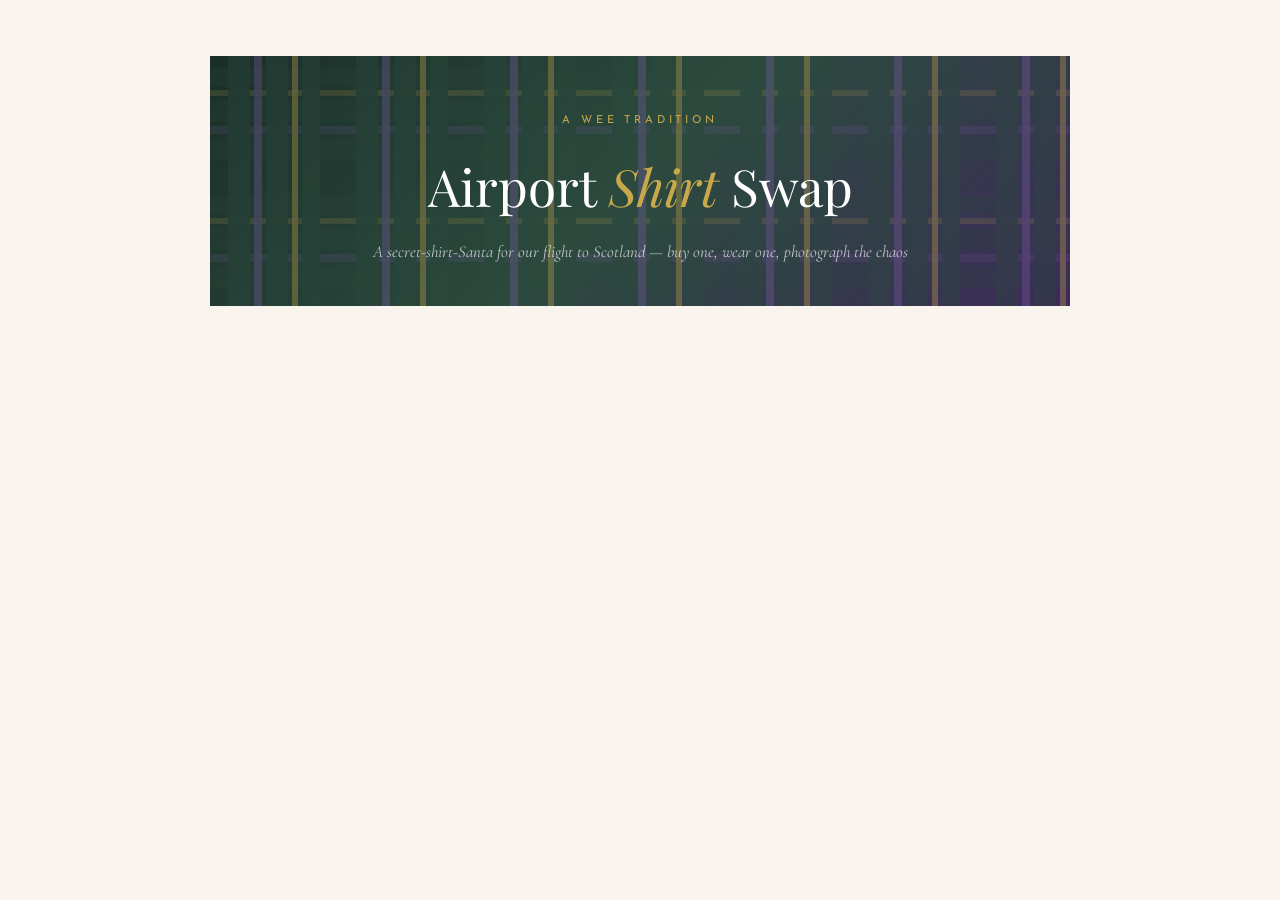
==== airport-swap.html @ 8b818cc0 "add airport swap" ====
<!DOCTYPE html>
<html lang="en">
<head>
<meta charset="UTF-8">
<meta name="viewport" content="width=device-width, initial-scale=1.0">
<link rel="icon" type="image/png" sizes="16x16" href="/icons/favicon-16.png">
<link rel="icon" type="image/png" sizes="32x32" href="/icons/favicon-32.png">
<link rel="icon" type="image/png" sizes="192x192" href="/icons/icon-192.png">
<title>Airport Shirt Swap — Joyce Just a Wee Bit 40</title>
<link href="https://fonts.googleapis.com/css2?family=Playfair+Display:ital,wght@0,400;0,600;1,400&family=Cormorant+Garamond:ital,wght@0,300;0,400;1,300&family=Josefin+Sans:wght@300;400&display=swap" rel="stylesheet">
<link rel="stylesheet" href="css/style.css">
<script src="https://cdn.jsdelivr.net/npm/@supabase/supabase-js@2"></script>
<script src="js/supabase.js"></script>
<script src="js/image-compress.js"></script>
<link rel="stylesheet" href="css/nav.css">
<link rel="manifest" href="/manifest.json">
<link rel="apple-touch-icon" href="/icons/apple-touch-icon.png">
<meta name="theme-color" content="#2C4A3E">

<style>
  :root {
    --forest: #2C4A3E;
    --gold: #C9A84C;
    --heather: #7B5EA7;
    --cream: #F9F5EE;
    --mist: #EDE8DF;
    --stone: #8C7B6B;
    --dark: #1C1C1C;
  }

  * { box-sizing: border-box; margin: 0; padding: 0; }
  body { background: var(--cream); font-family: 'Josefin Sans', sans-serif; padding-top: 56px; }

  /* HERO */
  .page-hero {
    background: linear-gradient(135deg, #1a2e28 0%, #2C4A3E 50%, #3d2a5a 100%);
    padding: 3.5rem 2rem 2.5rem;
    text-align: center;
    position: relative;
    overflow: hidden;
  }
  .page-hero::before {
    content: '';
    position: absolute; inset: 0;
    background-image:
      repeating-linear-gradient(90deg, transparent 0px, transparent 18px, rgba(44,74,62,0.95) 18px, rgba(44,74,62,0.95) 40px, transparent 40px, transparent 44px, rgba(123,94,167,0.85) 44px, rgba(123,94,167,0.85) 52px, transparent 52px, transparent 56px, rgba(44,74,62,0.95) 56px, rgba(44,74,62,0.95) 78px, transparent 78px, transparent 82px, rgba(201,168,76,0.85) 82px, rgba(201,168,76,0.85) 88px, transparent 88px, transparent 92px, rgba(44,74,62,0.95) 92px, rgba(44,74,62,0.95) 110px, transparent 110px, transparent 128px),
      repeating-linear-gradient(0deg, transparent 0px, transparent 18px, rgba(44,74,62,0.5) 18px, rgba(44,74,62,0.5) 40px, transparent 40px, transparent 44px, rgba(123,94,167,0.4) 44px, rgba(123,94,167,0.4) 52px, transparent 52px, transparent 56px, rgba(44,74,62,0.5) 56px, rgba(44,74,62,0.5) 78px, transparent 78px, transparent 82px, rgba(201,168,76,0.4) 82px, rgba(201,168,76,0.4) 88px, transparent 88px, transparent 92px, rgba(44,74,62,0.5) 92px, rgba(44,74,62,0.5) 110px, transparent 110px, transparent 128px);
    opacity: 0.4;
  }
  .page-hero-content { position: relative; z-index: 2; }
  .page-hero-eyebrow {
    font-family: 'Josefin Sans', sans-serif; font-size: 11px;
    letter-spacing: 0.35em; text-transform: uppercase;
    color: var(--gold); margin-bottom: 0.75rem;
  }
  .page-hero-title {
    font-family: 'Playfair Display', serif; font-size: clamp(2rem, 5vw, 3.2rem);
    font-weight: 400; color: white; margin-bottom: 0.5rem;
  }
  .page-hero-title em { font-style: italic; color: var(--gold); }
  .page-hero-subtitle {
    font-family: 'Cormorant Garamond', serif; font-style: italic;
    color: rgba(255,255,255,0.7); font-size: 1.05rem;
    max-width: 580px; margin: 0 auto;
  }

  /* COUNTDOWN */
  .countdown-box {
    background: white; max-width: 720px;
    margin: -1.5rem auto 2rem; padding: 1.5rem 1.25rem;
    border-radius: 12px; text-align: center;
    box-shadow: 0 8px 28px rgba(44,74,62,0.15);
    position: relative; z-index: 5;
    border: 1px solid var(--mist);
  }
  .countdown-label {
    font-family: 'Josefin Sans', sans-serif; font-size: 10px;
    letter-spacing: 0.3em; text-transform: uppercase;
    color: var(--stone); margin-bottom: 0.75rem;
  }
  .countdown-grid {
    display: flex; justify-content: center; gap: 1rem; flex-wrap: wrap;
  }
  .countdown-cell {
    display: flex; flex-direction: column; align-items: center;
    min-width: 60px;
  }
  .countdown-num {
    font-family: 'Playfair Display', serif; font-size: 2rem;
    color: var(--forest); font-weight: 600;
  }
  .countdown-unit {
    font-family: 'Josefin Sans', sans-serif; font-size: 9px;
    letter-spacing: 0.2em; text-transform: uppercase;
    color: var(--stone); margin-top: 0.2rem;
  }

  /* CONTENT WRAPPER */
  .content { max-width: 1100px; margin: 0 auto; padding: 0 1.5rem 4rem; }

  /* INFO BANNERS */
  .info-banner {
    background: white; border-radius: 12px;
    padding: 1.25rem 1.5rem; margin-bottom: 1.5rem;
    border: 1px solid var(--mist);
    text-align: center;
  }
  .info-banner.warning { border-left: 4px solid var(--gold); text-align: left; }
  .info-banner-eyebrow {
    font-family: 'Josefin Sans', sans-serif; font-size: 10px;
    letter-spacing: 0.25em; text-transform: uppercase;
    color: var(--gold); margin-bottom: 0.4rem;
  }
  .info-banner-title {
    font-family: 'Playfair Display', serif; font-size: 1.15rem;
    color: var(--forest); margin-bottom: 0.4rem;
  }
  .info-banner-text {
    font-family: 'Cormorant Garamond', serif; font-size: 1rem;
    color: var(--stone); line-height: 1.5;
  }

  /* MISSION CARD (pre-reveal) */
  .mission-section {
    text-align: center; padding: 2rem 0 1rem;
  }
  .mission-eyebrow {
    font-family: 'Josefin Sans', sans-serif; font-size: 11px;
    letter-spacing: 0.3em; text-transform: uppercase;
    color: var(--gold); margin-bottom: 0.5rem;
  }
  .mission-title {
    font-family: 'Playfair Display', serif; font-size: 1.8rem;
    color: var(--forest); margin-bottom: 0.5rem;
  }
  .mission-subtitle {
    font-family: 'Cormorant Garamond', serif; font-style: italic;
    color: var(--stone); font-size: 1.05rem; margin-bottom: 2rem;
  }

  .mission-card-wrap {
    max-width: 320px; margin: 0 auto 2rem;
  }

  /* FLIP CARD (matching group.html) */
  .flip-card {
    height: 460px; perspective: 1000px; cursor: pointer;
  }
  .flip-card-inner {
    position: relative; width: 100%; height: 100%;
    transition: transform 0.7s cubic-bezier(0.4, 0, 0.2, 1);
    transform-style: preserve-3d;
  }
  .flip-card.flipped .flip-card-inner { transform: rotateY(180deg); }
  .flip-front, .flip-back {
    position: absolute; inset: 0; backface-visibility: hidden;
    border-radius: 16px; overflow: hidden;
  }
  .flip-front {
    background: white;
    box-shadow: 0 4px 20px rgba(0,0,0,0.08);
    display: flex; flex-direction: column;
    align-items: center; justify-content: center;
    gap: 1rem; padding: 2rem;
    border: 2px solid var(--gold);
  }
  .flip-photo-wrap {
    width: 180px; height: 180px; border-radius: 50%;
    overflow: hidden; border: 3px solid var(--mist);
    box-shadow: 0 4px 16px rgba(0,0,0,0.1);
  }
  .flip-photo-wrap.birthday { border-color: var(--gold); box-shadow: 0 4px 16px rgba(201,168,76,0.3); }
  .flip-photo-wrap img { width: 100%; height: 100%; object-fit: cover; }
  .flip-mission-eyebrow {
    font-family: 'Josefin Sans', sans-serif; font-size: 10px;
    letter-spacing: 0.3em; text-transform: uppercase;
    color: var(--gold);
  }
  .flip-name {
    font-family: 'Playfair Display', serif; font-size: 1.5rem;
    color: var(--dark); text-align: center;
  }
  .flip-birthday-tag {
    font-family: 'Josefin Sans', sans-serif; font-size: 10px;
    letter-spacing: 0.2em; text-transform: uppercase;
    color: var(--gold);
  }
  .flip-hint {
    font-family: 'Josefin Sans', sans-serif; font-size: 10px;
    letter-spacing: 0.15em; text-transform: uppercase;
    color: var(--stone); opacity: 0.6;
  }
  .flip-back {
    transform: rotateY(180deg); background: var(--forest);
    display: flex; flex-direction: column;
    padding: 1.5rem;
    box-shadow: 0 4px 20px rgba(0,0,0,0.15);
  }
  .flip-badge {
    font-family: 'Josefin Sans', sans-serif; font-size: 11px;
    letter-spacing: 0.25em; text-transform: uppercase;
    color: var(--gold); margin-bottom: 0.5rem;
  }
  .flip-badge-title {
    font-family: 'Playfair Display', serif; font-style: italic;
    font-size: 1.1rem; color: white; margin-bottom: 1rem;
    padding-bottom: 0.75rem;
    border-bottom: 1px solid rgba(255,255,255,0.15);
  }
  .flip-facts { flex: 1; display: flex; flex-direction: column; gap: 0.5rem; }
  .flip-fact {
    font-family: 'Cormorant Garamond', serif; font-size: 0.95rem;
    color: rgba(255,255,255,0.85); line-height: 1.5;
    padding-left: 0.75rem;
    border-left: 2px solid rgba(201,168,76,0.4);
  }

  /* TIPS PANEL */
  .tips-panel {
    background: white; border-radius: 12px;
    padding: 1.5rem; margin: 1.5rem 0;
    border: 1px solid var(--mist);
    max-width: 600px; margin-left: auto; margin-right: auto;
  }
  .tips-title {
    font-family: 'Playfair Display', serif; font-size: 1.2rem;
    color: var(--forest); text-align: center; margin-bottom: 1rem;
  }
  .tips-list { list-style: none; }
  .tips-list li {
    font-family: 'Cormorant Garamond', serif; font-size: 1.02rem;
    color: var(--dark); line-height: 1.6; padding: 0.4rem 0 0.4rem 1.5rem;
    position: relative;
  }
  .tips-list li::before {
    content: '✦'; position: absolute; left: 0; color: var(--gold);
  }

  .secret-banner {
    background: linear-gradient(135deg, var(--heather) 0%, #5d4585 100%);
    color: white; padding: 1.25rem 1.5rem; border-radius: 12px;
    text-align: center; max-width: 600px; margin: 1.5rem auto 0;
  }
  .secret-banner-title {
    font-family: 'Playfair Display', serif; font-style: italic;
    font-size: 1.15rem; margin-bottom: 0.4rem;
  }
  .secret-banner-text {
    font-family: 'Cormorant Garamond', serif; font-size: 1rem;
    opacity: 0.9; line-height: 1.5;
  }

  /* ADMIN PANEL */
  .admin-panel {
    background: var(--dark); color: white;
    border-radius: 12px; padding: 1.5rem;
    max-width: 600px; margin: 2rem auto 0;
    border: 1px solid var(--gold);
  }
  .admin-eyebrow {
    font-family: 'Josefin Sans', sans-serif; font-size: 10px;
    letter-spacing: 0.3em; text-transform: uppercase;
    color: var(--gold); margin-bottom: 0.5rem;
  }
  .admin-title {
    font-family: 'Playfair Display', serif; font-size: 1.2rem;
    margin-bottom: 1rem;
  }
  .admin-status {
    font-family: 'Cormorant Garamond', serif; font-size: 1rem;
    color: rgba(255,255,255,0.85); margin-bottom: 1rem;
  }
  .admin-btn {
    background: var(--gold); color: var(--dark); border: none;
    padding: 0.85rem 1.75rem; border-radius: 8px; cursor: pointer;
    font-family: 'Josefin Sans', sans-serif; font-size: 12px;
    letter-spacing: 0.2em; text-transform: uppercase; font-weight: 700;
    transition: all 0.2s;
  }
  .admin-btn:hover { background: white; }
  .admin-btn:disabled { opacity: 0.4; cursor: not-allowed; }

  /* POST-REVEAL — MATRIX SUMMARY */
  .matrix-section {
    background: white; border-radius: 12px;
    padding: 2rem 1.5rem; margin: 2rem 0;
    border: 1px solid var(--mist);
  }
  .matrix-title {
    font-family: 'Playfair Display', serif; font-size: 1.4rem;
    color: var(--forest); text-align: center; margin-bottom: 0.5rem;
  }
  .matrix-subtitle {
    font-family: 'Cormorant Garamond', serif; font-style: italic;
    color: var(--stone); font-size: 1rem; text-align: center;
    margin-bottom: 2rem;
  }
  .matrix-grid {
    display: grid; gap: 0.75rem;
    grid-template-columns: 1fr;
    max-width: 600px; margin: 0 auto;
  }
  .matrix-row {
    display: flex; align-items: center; justify-content: center;
    gap: 0.75rem; padding: 0.75rem 1rem;
    background: var(--cream); border-radius: 10px;
  }
  .matrix-name {
    font-family: 'Playfair Display', serif; font-size: 1rem;
    color: var(--dark); flex: 1; text-align: right;
  }
  .matrix-arrow {
    font-size: 1.2rem; color: var(--gold);
  }
  .matrix-name.right { text-align: left; }
  .matrix-row .small-pic {
    width: 38px; height: 38px; border-radius: 50%;
    object-fit: cover; border: 2px solid var(--mist);
  }

  /* SHIRT PHOTO GRID (post-reveal) */
  .shirt-section { margin-top: 2rem; }
  .shirt-section-header {
    text-align: center; margin-bottom: 1.5rem;
  }
  .shirt-section-title {
    font-family: 'Playfair Display', serif; font-size: 1.6rem;
    color: var(--forest); margin-bottom: 0.4rem;
  }
  .shirt-section-subtitle {
    font-family: 'Cormorant Garamond', serif; font-style: italic;
    color: var(--stone); font-size: 1rem;
  }
  .shirt-grid {
    display: grid; gap: 1rem;
    grid-template-columns: repeat(auto-fill, minmax(220px, 1fr));
  }
  .shirt-card {
    background: white; border-radius: 12px; overflow: hidden;
    border: 1px solid var(--mist);
    box-shadow: 0 2px 8px rgba(0,0,0,0.04);
    cursor: pointer;
    transition: transform 0.2s, box-shadow 0.2s;
  }
  .shirt-card:hover { transform: translateY(-2px); box-shadow: 0 8px 20px rgba(44,74,62,0.12); }
  .shirt-card.is-me { border: 2px solid var(--gold); }
  .shirt-photo {
    width: 100%; aspect-ratio: 1; background: var(--mist);
    display: flex; align-items: center; justify-content: center;
    overflow: hidden; position: relative;
  }
  .shirt-photo img { width: 100%; height: 100%; object-fit: cover; display: block; }
  .shirt-photo-empty {
    color: var(--stone); font-family: 'Cormorant Garamond', serif;
    font-style: italic; font-size: 0.95rem; text-align: center;
    padding: 1rem;
  }
  .shirt-photo-empty span { display: block; font-size: 2rem; margin-bottom: 0.4rem; opacity: 0.4; }
  .shirt-info { padding: 0.85rem 1rem; }
  .shirt-name {
    font-family: 'Playfair Display', serif; font-size: 1rem;
    color: var(--dark); margin-bottom: 0.2rem;
  }
  .shirt-from {
    font-family: 'Cormorant Garamond', serif; font-style: italic;
    font-size: 0.9rem; color: var(--stone);
  }
  .shirt-comments-count {
    font-family: 'Josefin Sans', sans-serif; font-size: 10px;
    letter-spacing: 0.15em; text-transform: uppercase;
    color: var(--gold); margin-top: 0.4rem;
  }
  .me-tag {
    position: absolute; top: 8px; left: 8px;
    background: var(--gold); color: var(--dark);
    padding: 3px 8px; border-radius: 4px;
    font-family: 'Josefin Sans', sans-serif; font-size: 9px;
    letter-spacing: 0.15em; text-transform: uppercase;
    font-weight: 700;
  }

  /* MODAL (post-reveal photo + comments) */
  .modal-backdrop {
    position: fixed; inset: 0; background: rgba(0,0,0,0.75);
    z-index: 800; display: none;
    align-items: flex-start; justify-content: center;
    overflow-y: auto; padding: 2rem 1rem;
  }
  .modal-backdrop.open { display: flex; }
  .modal-card {
    background: white; border-radius: 14px; max-width: 520px; width: 100%;
    overflow: hidden; box-shadow: 0 16px 60px rgba(0,0,0,0.4);
    margin: 0 auto;
  }
  .modal-header {
    background: var(--forest); color: white;
    padding: 1rem 1.25rem; display: flex; justify-content: space-between; align-items: center;
  }
  .modal-header-title {
    font-family: 'Playfair Display', serif; font-size: 1.1rem;
  }
  .modal-close {
    background: transparent; border: none; color: white;
    font-size: 1.4rem; cursor: pointer; padding: 0.25rem 0.5rem;
  }
  .modal-photo {
    width: 100%; aspect-ratio: 1; background: var(--mist);
    display: flex; align-items: center; justify-content: center;
    overflow: hidden;
  }
  .modal-photo img { width: 100%; height: 100%; object-fit: cover; display: block; }
  .modal-photo-empty {
    text-align: center; padding: 2rem; color: var(--stone);
    font-family: 'Cormorant Garamond', serif; font-style: italic;
  }
  .modal-photo-empty span { display: block; font-size: 3rem; opacity: 0.3; margin-bottom: 0.5rem; }
  .modal-caption {
    padding: 1rem 1.25rem; background: var(--cream);
    font-family: 'Cormorant Garamond', serif; font-size: 1rem;
    color: var(--dark); line-height: 1.5;
    border-bottom: 1px solid var(--mist);
  }
  .modal-caption.empty { color: var(--stone); font-style: italic; }
  .modal-actions {
    padding: 0.75rem 1.25rem; display: flex; gap: 0.5rem;
    border-bottom: 1px solid var(--mist);
  }
  .modal-action-btn {
    background: var(--gold); color: var(--dark); border: none;
    padding: 0.5rem 1rem; border-radius: 6px; cursor: pointer;
    font-family: 'Josefin Sans', sans-serif; font-size: 11px;
    letter-spacing: 0.15em; text-transform: uppercase; font-weight: 700;
  }
  .modal-action-btn.secondary {
    background: transparent; color: var(--forest);
    border: 1px solid var(--forest);
  }
  .modal-section-label {
    font-family: 'Josefin Sans', sans-serif; font-size: 10px;
    letter-spacing: 0.25em; text-transform: uppercase;
    color: var(--stone); padding: 1rem 1.25rem 0.5rem;
  }
  .comments-list { padding: 0 1.25rem 0.75rem; max-height: 300px; overflow-y: auto; }
  .comment {
    padding: 0.75rem 0; border-bottom: 1px solid var(--mist);
    display: flex; flex-direction: column; gap: 0.25rem;
  }
  .comment:last-child { border-bottom: none; }
  .comment-meta {
    display: flex; justify-content: space-between; align-items: center;
  }
  .comment-name {
    font-family: 'Playfair Display', serif; font-size: 0.95rem;
    color: var(--forest); font-weight: 600;
  }
  .comment-time {
    font-family: 'Josefin Sans', sans-serif; font-size: 9px;
    letter-spacing: 0.1em; text-transform: uppercase;
    color: var(--stone);
  }
  .comment-text {
    font-family: 'Cormorant Garamond', serif; font-size: 0.95rem;
    color: var(--dark); line-height: 1.4;
  }
  .comment-delete {
    background: transparent; border: none; color: var(--stone);
    font-size: 0.85rem; cursor: pointer; padding: 0;
  }
  .comment-delete:hover { color: #c00; }
  .comments-empty {
    padding: 1rem 0; text-align: center;
    color: var(--stone); font-family: 'Cormorant Garamond', serif;
    font-style: italic; font-size: 0.95rem;
  }
  .comment-form {
    padding: 0.75rem 1.25rem 1rem; border-top: 1px solid var(--mist);
    display: flex; gap: 0.5rem; background: var(--cream);
  }
  .comment-input {
    flex: 1; padding: 0.6rem 0.75rem; border: 1px solid var(--mist);
    border-radius: 6px; font-family: 'Cormorant Garamond', serif;
    font-size: 0.95rem; background: white;
  }
  .comment-input:focus { outline: 2px solid var(--gold); outline-offset: -2px; }
  .comment-submit {
    background: var(--forest); color: white; border: none;
    padding: 0 1rem; border-radius: 6px; cursor: pointer;
    font-family: 'Josefin Sans', sans-serif; font-size: 11px;
    letter-spacing: 0.15em; text-transform: uppercase; font-weight: 700;
  }

  /* UPLOAD MODAL */
  .upload-modal {
    position: fixed; inset: 0; background: rgba(0,0,0,0.75);
    z-index: 850; display: none;
    align-items: center; justify-content: center; padding: 2rem 1rem;
  }
  .upload-modal.open { display: flex; }
  .upload-card {
    background: white; border-radius: 14px; max-width: 480px; width: 100%;
    overflow: hidden;
  }
  .upload-zone {
    margin: 1.25rem; border: 2px dashed var(--mist); border-radius: 10px;
    padding: 1.5rem; text-align: center;
  }
  .upload-zone input[type="file"] { display: none; }
  .upload-zone label {
    cursor: pointer; display: block; padding: 1rem;
    color: var(--stone); font-family: 'Cormorant Garamond', serif;
    font-style: italic; font-size: 1rem;
  }
  .upload-zone label span { display: block; font-size: 2.5rem; margin-bottom: 0.5rem; opacity: 0.4; }
  .upload-preview {
    margin: 0 1.25rem 1rem; max-width: 100%;
    border-radius: 8px; max-height: 300px; object-fit: contain;
    display: none;
  }
  .upload-caption-input {
    margin: 0 1.25rem 1rem; padding: 0.75rem; width: calc(100% - 2.5rem);
    border: 1px solid var(--mist); border-radius: 6px;
    font-family: 'Cormorant Garamond', serif; font-size: 0.95rem;
  }
  .upload-actions {
    padding: 0 1.25rem 1.25rem; display: flex; gap: 0.5rem; justify-content: flex-end;
  }

  /* TOAST */
  .toast {
    position: fixed; bottom: 2rem; left: 50%; transform: translateX(-50%);
    background: var(--forest); color: white;
    padding: 0.85rem 1.25rem; border-radius: 8px;
    font-family: 'Josefin Sans', sans-serif; font-size: 12px;
    letter-spacing: 0.15em; text-transform: uppercase; font-weight: 600;
    z-index: 900; box-shadow: 0 8px 24px rgba(0,0,0,0.3);
    opacity: 0; transition: opacity 0.3s;
  }
  .toast.show { opacity: 1; }

  /* MOBILE */
  @media (max-width: 600px) {
    .countdown-num { font-size: 1.6rem; }
    .countdown-cell { min-width: 50px; }
    .matrix-row { font-size: 0.92rem; }
    .matrix-name { font-size: 0.95rem; }
    .shirt-grid { grid-template-columns: repeat(2, 1fr); gap: 0.6rem; }
    .shirt-name { font-size: 0.92rem; }
    .shirt-from { font-size: 0.82rem; }
    .flip-card { height: 420px; }
    .flip-photo-wrap { width: 150px; height: 150px; }
    .flip-name { font-size: 1.3rem; }
  }
</style>
</head>
<body>
<div class="guest-banner" id="guestBanner" style="display:none">👀 Viewing as Guest — Read Only</div>

<!-- HERO -->
<section class="page-hero">
  <div class="page-hero-content">
    <p class="page-hero-eyebrow">A Wee Tradition</p>
    <h1 class="page-hero-title">Airport <em>Shirt</em> Swap</h1>
    <p class="page-hero-subtitle">A secret-shirt-Santa for our flight to Scotland — buy one, wear one, photograph the chaos</p>
  </div>
</section>

<!-- COUNTDOWN (only shown pre-reveal) -->
<div class="countdown-box" id="countdownBox" style="display:none">
  <p class="countdown-label">Reveal in</p>
  <div class="countdown-grid">
    <div class="countdown-cell"><div class="countdown-num" id="cd-d">--</div><div class="countdown-unit">Days</div></div>
    <div class="countdown-cell"><div class="countdown-num" id="cd-h">--</div><div class="countdown-unit">Hours</div></div>
    <div class="countdown-cell"><div class="countdown-num" id="cd-m">--</div><div class="countdown-unit">Min</div></div>
    <div class="countdown-cell"><div class="countdown-num" id="cd-s">--</div><div class="countdown-unit">Sec</div></div>
  </div>
</div>

<div class="content">

  <!-- GLOBAL STATUS BANNER (varies by state) -->
  <div id="statusBanner"></div>

  <!-- PRE-REVEAL: ADMIN PANEL (only renders for admins) -->
  <div id="adminPanel"></div>

  <!-- PRE-REVEAL: YOUR MISSION CARD -->
  <div id="missionSection" style="display:none">
    <div class="mission-section">
      <p class="mission-eyebrow">Your Mission</p>
      <h2 class="mission-title">You're shopping for...</h2>
      <p class="mission-subtitle">Tap the card to see who you're shirt-shopping for</p>
    </div>
    <div class="mission-card-wrap">
      <div class="flip-card" onclick="flipCard(this)" id="missionCard">
        <div class="flip-card-inner">
          <div class="flip-front">
            <p class="flip-mission-eyebrow">🎁 Tap to Reveal</p>
            <div class="flip-photo-wrap" id="missionPhoto"><img src="" alt=""></div>
            <p class="flip-name" id="missionName"></p>
            <p class="flip-birthday-tag" id="missionBdayTag" style="display:none">★ Birthday Girl ★</p>
            <p class="flip-hint">tap to flip</p>
          </div>
          <div class="flip-back">
            <p class="flip-badge" id="missionBackName"></p>
            <p class="flip-badge-title" id="missionBackTitle"></p>
            <div class="flip-facts" id="missionBackFacts"></div>
          </div>
        </div>
      </div>
    </div>

    <div class="tips-panel">
      <p class="tips-title">💡 Tips for Picking the Perfect Shirt</p>
      <ul class="tips-list">
        <li>The more ridiculous, the better — embarrassing is the goal</li>
        <li>Bonus points for personalized in-jokes she'll get</li>
        <li>Get something she'd never buy herself</li>
        <li>Sizing matters! Err on the side of XL — tight is no fun in airline seats</li>
        <li>Bring it wrapped to preserve the surprise</li>
        <li>Remember: she has to wear it the WHOLE flight</li>
      </ul>
    </div>

    <div class="secret-banner">
      <p class="secret-banner-title">🤐 And someone is shopping for YOU…</p>
      <p class="secret-banner-text">Find out at the airport on May 31 — 7:45 PM EST.<br>Until then, no peeking. 😉</p>
    </div>
  </div>

  <!-- POST-REVEAL: THE MATRIX -->
  <div id="postRevealSection" style="display:none">
    <div class="matrix-section">
      <h2 class="matrix-title">🎁 The Matches</h2>
      <p class="matrix-subtitle">Who got who a shirt</p>
      <div class="matrix-grid" id="matrixGrid"></div>
    </div>

    <div class="shirt-section">
      <div class="shirt-section-header">
        <h2 class="shirt-section-title">📸 The Shirts</h2>
        <p class="shirt-section-subtitle">Tap any photo to see comments — or click yours to upload</p>
      </div>
      <div class="shirt-grid" id="shirtGrid"></div>
    </div>
  </div>

</div>

<!-- PHOTO + COMMENTS MODAL -->
<div class="modal-backdrop" id="photoModal" onclick="if(event.target===this)closePhotoModal()">
  <div class="modal-card">
    <div class="modal-header">
      <p class="modal-header-title" id="photoModalName">Name</p>
      <button class="modal-close" onclick="closePhotoModal()">✕</button>
    </div>
    <div class="modal-photo" id="photoModalImage"></div>
    <div class="modal-caption" id="photoModalCaption"></div>
    <div class="modal-actions" id="photoModalActions" style="display:none">
      <button class="modal-action-btn" onclick="openUploadModal()">📷 Upload / Replace</button>
    </div>
    <p class="modal-section-label">Comments</p>
    <div class="comments-list" id="commentsList"></div>
    <form class="comment-form" onsubmit="submitComment(event)">
      <input type="text" class="comment-input" id="commentInput" placeholder="Add a comment..." maxlength="300">
      <button type="submit" class="comment-submit">Post</button>
    </form>
  </div>
</div>

<!-- UPLOAD MODAL -->
<div class="upload-modal" id="uploadModal" onclick="if(event.target===this)closeUploadModal()">
  <div class="upload-card">
    <div class="modal-header">
      <p class="modal-header-title">Upload Your Shirt Photo</p>
      <button class="modal-close" onclick="closeUploadModal()">✕</button>
    </div>
    <div class="upload-zone">
      <label for="uploadFileInput">
        <span>📷</span>
        Tap to select a photo
      </label>
      <input type="file" id="uploadFileInput" accept="image/*" onchange="handleFileSelect(event)">
    </div>
    <img class="upload-preview" id="uploadPreview" src="" alt="">
    <input type="text" class="upload-caption-input" id="uploadCaptionInput" placeholder="Caption (optional) — make it funny!" maxlength="200">
    <div class="upload-actions">
      <button class="modal-action-btn secondary" onclick="closeUploadModal()">Cancel</button>
      <button class="modal-action-btn" id="uploadSubmitBtn" onclick="submitUpload()" disabled>Upload</button>
    </div>
  </div>
</div>

<div class="toast" id="toast"></div>

<script>
  // ════════════════════════════════════════════════════════
  // CONFIG
  // ════════════════════════════════════════════════════════
  const REVEAL_AT = new Date('2026-05-31T23:45:00Z'); // 7:45 PM EST = 23:45 UTC
  const STORAGE_BUCKET = 'airport-swap';
  const GUEST_EMAIL = 'varonow@yahoo.com';

  // The 10 girls (mirrors group.html data, keyed by name)
  const GIRLS = [
    {
      name: 'Joyce Saad',
      photo: 'images/joyce-saad.jpg',
      title: 'The Duchess of Delight',
      birthday: true,
      facts: [
        'Likes to hide in her closet in the dark a couple times a week',
        'Is dabbling in medieval drawing',
        'Knows the entire Greek alphabet'
      ]
    },
    {
      name: 'Victoria Aronow',
      photo: 'images/victoria-aronow.jpg',
      title: 'The Magic in the Mist',
      facts: [
        'Sees colours around people that tell her if they are good or evil',
        'Fantasizes about being an FBI agent',
        'Spends way too much time watching TikToks'
      ]
    },
    {
      name: 'Danielle Dabah',
      photo: 'images/danielle-dabah.jpg',
      title: 'The Ceilidh Queen',
      facts: [
        'If she sees chopsticks she has to put them in her mouth like a walrus',
        'Boys called her a linebacker in middle school',
        'Had her first kiss at 14 in Europe with an Italian boy'
      ]
    },
    {
      name: 'Ginger Aronow',
      photo: 'images/ginger-aronow.jpg',
      title: 'The Marchioness of Mischief',
      facts: [
        'Once slowed down on Ocean Avenue to say hi to a guy and hit the car in front of her',
        'Feels a physical urge to curl anyone\'s straight eyelashes',
        'Gets nervous in her dreams about things that haven\'t happened yet'
      ]
    },
    {
      name: 'Kimberly Dabah',
      photo: 'images/kimberly-dabah.jpg',
      title: 'The Baroness of Banter',
      facts: [
        'Hides snacks in coffee cups so her kids don\'t know she\'s eating them',
        'Once ran into her celebrity crush at Sable\'s',
        'Is dying to visit the Amazon rainforest'
      ]
    },
    {
      name: 'Stephanie Kattan',
      photo: 'images/stephanie-kattan.jpg',
      title: 'The Tartan Trendsetter',
      facts: [
        'Had 2 life-size cardboard cutouts of Justin Bieber in her room for years',
        'Has a 2 hour skincare routine every morning AND night',
        'Always finds the best hair and manicure places wherever she goes'
      ]
    },
    {
      name: 'Rachel Harari',
      photo: 'images/rachel-harari.jpg',
      title: 'The Court Enchantress',
      facts: [
        'The sun makes her sneeze',
        'Pays for no ads on her iPhone games',
        'Has never tried Scotch — until now!'
      ]
    },
    {
      name: 'Joyce Salame',
      photo: 'images/joyce-salame.jpg',
      title: 'The Keeper of the Crown',
      facts: [
        'Her heart is located lower in her chest than the average person',
        'Always gets the hiccups after eating a hard boiled egg',
        'Cannot sleep with anything covering her feet'
      ]
    },
    {
      name: 'Ann Salame',
      photo: 'images/ann-salame.jpg',
      title: 'The Rune Reader of the Glen',
      facts: [
        'Failed her road test 3 times',
        'Never finished the Harry Potter series but pretends she did',
        'Smoked pot once at a Phish concert'
      ]
    },
    {
      name: 'Susie Sutton',
      photo: 'images/susie-sutton.jpg',
      title: 'The Wild Heather Spirit',
      facts: [
        'Can solve the Monday crossword in under 8 minutes',
        'Knows every word of Bohemian Rhapsody',
        'Played Peter Pan in 9th grade'
      ]
    }
  ];

  // ════════════════════════════════════════════════════════
  // STATE
  // ════════════════════════════════════════════════════════
  let currentUser = null;
  let isAdminUser = false;
  let isGuestUser = false;
  let myName = null;
  let allMatches = [];   // [{ giver_name, receiver_name }]
  let allPhotos = [];    // [{ user_email, user_name, photo_url, caption }]
  let allComments = [];  // [{ photo_user_email, commenter_email, commenter_name, comment_text, posted_at, id }]
  let emailByName = {};  // { 'Joyce Saad': 'joyce@email.com', ... } — built from allowed_users
  let nameByEmail = {};  // reverse lookup
  let openModalGirl = null; // currently focused photo modal
  let selectedFile = null;

  // ════════════════════════════════════════════════════════
  // INIT
  // ════════════════════════════════════════════════════════
  (async () => {
    currentUser = await requireAuth();
    if (!currentUser) return;

    // Check admin status
    const profile = await getUserProfile();
    isAdminUser = !!profile?.is_admin;
    myName = profile?.name || null;
    isGuestUser = currentUser.email.toLowerCase() === GUEST_EMAIL.toLowerCase();
    if (isGuestUser) {
      document.getElementById('guestBanner').style.display = 'block';
    }

    await loadAllowedUsers();
    await loadMatches();
    await loadPhotos();
    await loadComments();

    render();

    // Refresh countdown every second when pre-reveal
    setInterval(() => {
      if (!isRevealed()) {
        updateCountdown();
      } else {
        // The moment we cross the reveal threshold, re-render
        if (document.getElementById('countdownBox').style.display !== 'none') {
          render();
        }
      }
    }, 1000);
  })();

  function isRevealed() {
    return new Date() >= REVEAL_AT;
  }

  // ════════════════════════════════════════════════════════
  // DATA LOADERS
  // ════════════════════════════════════════════════════════
  async function loadAllowedUsers() {
    const { data, error } = await db.from('allowed_users').select('email, name');
    if (error) { console.error('Loading allowed_users failed:', error); return; }
    emailByName = {};
    nameByEmail = {};
    data.forEach(u => {
      emailByName[u.name] = u.email;
      nameByEmail[u.email] = u.name;
    });
  }

  async function loadMatches() {
    const { data, error } = await db.from('airport_swap_matches').select('*');
    if (error) { console.error('Loading matches failed:', error); return; }
    allMatches = data || [];
  }

  async function loadPhotos() {
    const { data, error } = await db.from('airport_swap_photos').select('*');
    if (error) { console.error('Loading photos failed:', error); return; }
    allPhotos = data || [];
  }

  async function loadComments() {
    const { data, error } = await db.from('airport_swap_comments').select('*').order('posted_at', { ascending: true });
    if (error) { console.error('Loading comments failed:', error); return; }
    allComments = data || [];
  }

  // ════════════════════════════════════════════════════════
  // RENDER
  // ════════════════════════════════════════════════════════
  function render() {
    const revealed = isRevealed();
    const matchesGenerated = allMatches.length > 0;

    // Status banner
    renderStatusBanner(revealed, matchesGenerated);

    // Admin panel (always visible to admins, only relevant pre-reveal)
    renderAdminPanel(revealed, matchesGenerated);

    // Pre-reveal: countdown + mission card
    // Guest sees countdown but not the mission card (they're not playing)
    document.getElementById('countdownBox').style.display = (!revealed && matchesGenerated) ? 'block' : 'none';
    document.getElementById('missionSection').style.display = (!revealed && matchesGenerated && !isGuestUser) ? 'block' : 'none';

    if (!revealed && matchesGenerated && !isGuestUser) {
      renderMission();
      updateCountdown();
    } else if (!revealed && matchesGenerated && isGuestUser) {
      updateCountdown(); // still show the countdown
    }

    // Post-reveal: matrix + shirt grid
    document.getElementById('postRevealSection').style.display = revealed ? 'block' : 'none';
    if (revealed) {
      renderMatrix();
      renderShirtGrid();
    }
  }

  function renderStatusBanner(revealed, matchesGenerated) {
    const el = document.getElementById('statusBanner');
    if (revealed) {
      el.innerHTML = ''; // No banner needed once revealed
      return;
    }
    if (!matchesGenerated) {
      el.innerHTML = `
        <div class="info-banner">
          <p class="info-banner-eyebrow">Coming Soon</p>
          <p class="info-banner-title">Matches haven't been generated yet</p>
          <p class="info-banner-text">${isAdminUser ? 'Use the admin panel below to generate matches when you\'re ready.' : 'Check back soon — Victoria will set this up.'}</p>
        </div>
      `;
    } else if (isGuestUser) {
      el.innerHTML = `
        <div class="info-banner">
          <p class="info-banner-eyebrow">Guest View</p>
          <p class="info-banner-title">You're spectating from the sidelines 👀</p>
          <p class="info-banner-text">The 10 girls each have a secret shirt assignment. The full matrix and photos unlock at 7:45 PM EST on May 31. Check back then!</p>
        </div>
      `;
    } else {
      el.innerHTML = '';
    }
  }

  function renderAdminPanel(revealed, matchesGenerated) {
    const el = document.getElementById('adminPanel');
    if (!isAdminUser || revealed) {
      el.innerHTML = '';
      return;
    }
    if (matchesGenerated) {
      el.innerHTML = `
        <div class="admin-panel">
          <p class="admin-eyebrow">🛠 Admin</p>
          <p class="admin-title">Matches Generated</p>
          <p class="admin-status">Matches are locked in and visible to everyone individually. Once 7:45 PM EST May 31 hits, the full matrix unlocks for the whole group.</p>
          <button class="admin-btn" disabled>Locked</button>
        </div>
      `;
    } else {
      el.innerHTML = `
        <div class="admin-panel">
          <p class="admin-eyebrow">🛠 Admin Only</p>
          <p class="admin-title">Generate Matches</p>
          <p class="admin-status">When you click below, the system will randomly pair the 10 girls in a chain (everyone gives one shirt and receives one). This is FINAL — once generated, matches cannot be reset. Make sure all 10 girls are ready to participate before clicking.</p>
          <button class="admin-btn" id="generateBtn" onclick="generateMatches()">Generate Matches Now</button>
        </div>
      `;
    }
  }

  function renderMission() {
    if (!myName) return;

    const myMatch = allMatches.find(m => m.giver_name === myName);
    if (!myMatch) {
      // I'm not in the matches table — could happen if my name doesn't match exactly
      document.getElementById('missionSection').innerHTML = `
        <div class="info-banner warning">
          <p class="info-banner-eyebrow">⚠️ Heads up</p>
          <p class="info-banner-title">You don't seem to be in the matches</p>
          <p class="info-banner-text">If you think this is wrong, message Victoria. (Logged in as ${currentUser.email}, looking for "${myName}".)</p>
        </div>
      `;
      return;
    }

    const recipient = GIRLS.find(g => g.name === myMatch.receiver_name);
    if (!recipient) return;

    const photoEl = document.getElementById('missionPhoto');
    photoEl.querySelector('img').src = recipient.photo;
    photoEl.querySelector('img').alt = recipient.name;
    if (recipient.birthday) photoEl.classList.add('birthday'); else photoEl.classList.remove('birthday');

    document.getElementById('missionName').textContent = recipient.name;
    document.getElementById('missionBdayTag').style.display = recipient.birthday ? 'block' : 'none';

    document.getElementById('missionBackName').textContent = '🏴󠁧󠁢󠁳󠁣󠁴󠁿 ' + recipient.name;
    document.getElementById('missionBackTitle').textContent = recipient.title;
    const factsEl = document.getElementById('missionBackFacts');
    factsEl.innerHTML = recipient.facts.map(f => `<p class="flip-fact">${escapeHtml(f)}</p>`).join('');
  }

  function renderMatrix() {
    const grid = document.getElementById('matrixGrid');
    if (!allMatches.length) {
      grid.innerHTML = '<p style="text-align:center;color:var(--stone);font-style:italic;font-family:Cormorant Garamond,serif">No matches were generated.</p>';
      return;
    }
    grid.innerHTML = allMatches.map(m => {
      const giver = GIRLS.find(g => g.name === m.giver_name);
      const receiver = GIRLS.find(g => g.name === m.receiver_name);
      return `
        <div class="matrix-row">
          <p class="matrix-name">${escapeHtml(m.giver_name)}</p>
          <img class="small-pic" src="${giver?.photo || ''}" alt="">
          <span class="matrix-arrow">→</span>
          <img class="small-pic" src="${receiver?.photo || ''}" alt="">
          <p class="matrix-name right">${escapeHtml(m.receiver_name)}</p>
        </div>
      `;
    }).join('');
  }

  function renderShirtGrid() {
    const grid = document.getElementById('shirtGrid');
    grid.innerHTML = GIRLS.map(girl => {
      const email = emailByName[girl.name];
      const photo = allPhotos.find(p => p.user_email === email);
      const match = allMatches.find(m => m.receiver_name === girl.name);
      const giverName = match?.giver_name || '';
      const isMe = email === currentUser.email;
      const commentCount = allComments.filter(c => c.photo_user_email === email).length;

      let photoHtml;
      if (photo) {
        photoHtml = `<img src="${photo.photo_url}" alt="${girl.name}'s shirt">`;
      } else {
        photoHtml = `<div class="shirt-photo-empty"><span>📷</span>${isMe ? 'Tap to upload' : 'No photo yet'}</div>`;
      }

      return `
        <div class="shirt-card${isMe ? ' is-me' : ''}" onclick="openPhotoModal('${girl.name}')">
          <div class="shirt-photo">
            ${isMe ? '<div class="me-tag">You</div>' : ''}
            ${photoHtml}
          </div>
          <div class="shirt-info">
            <p class="shirt-name">${escapeHtml(girl.name)}</p>
            ${giverName ? `<p class="shirt-from">Shirt from ${escapeHtml(giverName)}</p>` : ''}
            ${commentCount ? `<p class="shirt-comments-count">💬 ${commentCount} comment${commentCount === 1 ? '' : 's'}</p>` : ''}
          </div>
        </div>
      `;
    }).join('');
  }

  // ════════════════════════════════════════════════════════
  // COUNTDOWN
  // ════════════════════════════════════════════════════════
  function updateCountdown() {
    const now = new Date();
    const diff = REVEAL_AT - now;
    if (diff <= 0) {
      render();
      return;
    }
    const days = Math.floor(diff / 86400000);
    const hrs = Math.floor((diff % 86400000) / 3600000);
    const mins = Math.floor((diff % 3600000) / 60000);
    const secs = Math.floor((diff % 60000) / 1000);
    document.getElementById('cd-d').textContent = days;
    document.getElementById('cd-h').textContent = String(hrs).padStart(2, '0');
    document.getElementById('cd-m').textContent = String(mins).padStart(2, '0');
    document.getElementById('cd-s').textContent = String(secs).padStart(2, '0');
  }

  // ════════════════════════════════════════════════════════
  // ADMIN: GENERATE MATCHES
  // ════════════════════════════════════════════════════════
  async function generateMatches() {
    if (isGuestUser) { showToast('Guest accounts can\'t do this'); return; }
    if (!confirm('This will randomly pair all 10 girls and LOCK the matches. This action cannot be undone. Continue?')) return;

    const btn = document.getElementById('generateBtn');
    btn.disabled = true;
    btn.textContent = 'Generating...';

    try {
      // Build a random chain: shuffle the names, then A→B→C→...→A
      const names = GIRLS.map(g => g.name);
      const shuffled = [...names].sort(() => Math.random() - 0.5);

      const matches = shuffled.map((giver, i) => ({
        giver_name: giver,
        receiver_name: shuffled[(i + 1) % shuffled.length],
        generated_by: currentUser.email
      }));

      const { error } = await db.from('airport_swap_matches').insert(matches);
      if (error) throw error;

      showToast('Matches generated! 🎁');
      await loadMatches();
      render();
    } catch (err) {
      console.error(err);
      showToast('Generation failed — check console');
      btn.disabled = false;
      btn.textContent = 'Generate Matches Now';
    }
  }

  // ════════════════════════════════════════════════════════
  // FLIP CARD
  // ════════════════════════════════════════════════════════
  function flipCard(card) {
    card.classList.toggle('flipped');
  }

  // ════════════════════════════════════════════════════════
  // PHOTO MODAL
  // ════════════════════════════════════════════════════════
  function openPhotoModal(girlName) {
    openModalGirl = girlName;
    const email = emailByName[girlName];
    const photo = allPhotos.find(p => p.user_email === email);
    const isMe = email === currentUser.email;

    document.getElementById('photoModalName').textContent = girlName;

    const photoEl = document.getElementById('photoModalImage');
    if (photo) {
      photoEl.innerHTML = `<img src="${photo.photo_url}" alt="${girlName}'s shirt">`;
    } else {
      photoEl.innerHTML = `<div class="modal-photo-empty"><span>📷</span>No photo uploaded yet</div>`;
    }

    const captionEl = document.getElementById('photoModalCaption');
    if (photo?.caption) {
      captionEl.textContent = photo.caption;
      captionEl.classList.remove('empty');
    } else {
      captionEl.textContent = isMe ? 'Add a funny caption when you upload!' : '(no caption)';
      captionEl.classList.add('empty');
    }

    document.getElementById('photoModalActions').style.display = (isMe && !isGuestUser) ? 'flex' : 'none';
    // Hide comment form for guests
    const commentForm = document.querySelector('.comment-form');
    if (commentForm) commentForm.style.display = isGuestUser ? 'none' : 'flex';
    renderComments(email);
    document.getElementById('photoModal').classList.add('open');
  }

  function closePhotoModal() {
    document.getElementById('photoModal').classList.remove('open');
    openModalGirl = null;
  }

  function renderComments(photoEmail) {
    const list = document.getElementById('commentsList');
    const comments = allComments.filter(c => c.photo_user_email === photoEmail);
    if (!comments.length) {
      list.innerHTML = '<p class="comments-empty">No comments yet — be the first!</p>';
      return;
    }
    list.innerHTML = comments.map(c => {
      const time = new Date(c.posted_at).toLocaleString('en-US', { month: 'short', day: 'numeric', hour: 'numeric', minute: '2-digit' });
      const isMine = c.commenter_email === currentUser.email;
      return `
        <div class="comment">
          <div class="comment-meta">
            <span class="comment-name">${escapeHtml(c.commenter_name)}</span>
            <span class="comment-time">${time}${isMine ? ` · <button class="comment-delete" onclick="deleteComment('${c.id}')">delete</button>` : ''}</span>
          </div>
          <p class="comment-text">${escapeHtml(c.comment_text)}</p>
        </div>
      `;
    }).join('');
  }

  async function submitComment(e) {
    e.preventDefault();
    if (isGuestUser) { showToast('Guest accounts can\'t post comments'); return; }
    const input = document.getElementById('commentInput');
    const text = input.value.trim();
    if (!text || !openModalGirl) return;
    const photoEmail = emailByName[openModalGirl];
    if (!photoEmail) { showToast('Cannot find that user'); return; }

    const commenterName = nameByEmail[currentUser.email] || currentUser.email.split('@')[0];

    const { error } = await db.from('airport_swap_comments').insert({
      photo_user_email: photoEmail,
      commenter_email: currentUser.email,
      commenter_name: commenterName,
      comment_text: text
    });

    if (error) { console.error(error); showToast('Failed to post'); return; }

    input.value = '';
    await loadComments();
    renderComments(photoEmail);
    renderShirtGrid(); // updates comment count badge
  }

  async function deleteComment(id) {
    if (isGuestUser) { showToast('Guest accounts can\'t delete'); return; }
    if (!confirm('Delete this comment?')) return;
    const { error } = await db.from('airport_swap_comments').delete().eq('id', id);
    if (error) { console.error(error); showToast('Delete failed'); return; }
    await loadComments();
    if (openModalGirl) renderComments(emailByName[openModalGirl]);
    renderShirtGrid();
  }

  // ════════════════════════════════════════════════════════
  // PHOTO UPLOAD
  // ════════════════════════════════════════════════════════
  function openUploadModal() {
    selectedFile = null;
    document.getElementById('uploadFileInput').value = '';
    document.getElementById('uploadPreview').style.display = 'none';
    document.getElementById('uploadCaptionInput').value = '';
    document.getElementById('uploadSubmitBtn').disabled = true;
    document.getElementById('uploadSubmitBtn').textContent = 'Upload';

    // Pre-fill caption with existing one if replacing
    const myPhoto = allPhotos.find(p => p.user_email === currentUser.email);
    if (myPhoto?.caption) {
      document.getElementById('uploadCaptionInput').value = myPhoto.caption;
    }

    document.getElementById('uploadModal').classList.add('open');
  }

  function closeUploadModal() {
    document.getElementById('uploadModal').classList.remove('open');
    selectedFile = null;
  }

  function handleFileSelect(e) {
    const file = e.target.files[0];
    if (!file) return;
    selectedFile = file;
    const preview = document.getElementById('uploadPreview');
    preview.src = URL.createObjectURL(file);
    preview.style.display = 'block';
    document.getElementById('uploadSubmitBtn').disabled = false;
  }

  async function submitUpload() {
    if (isGuestUser) { showToast('Guest accounts can\'t upload'); return; }
    if (!selectedFile) return;
    const btn = document.getElementById('uploadSubmitBtn');
    btn.disabled = true;
    btn.textContent = 'Uploading…';

    try {
      const file = await compressImage(selectedFile);
      const ext = file.name.split('.').pop() || 'jpg';
      const path = `${currentUser.email.replace('@','_')}/${Date.now()}.${ext}`;

      const { error: uploadError } = await db.storage
        .from(STORAGE_BUCKET)
        .upload(path, file, { upsert: true });
      if (uploadError) throw uploadError;

      const { data: urlData } = db.storage.from(STORAGE_BUCKET).getPublicUrl(path);
      const photoUrl = urlData.publicUrl;

      const userName = nameByEmail[currentUser.email] || currentUser.email.split('@')[0];
      const caption = document.getElementById('uploadCaptionInput').value.trim();

      const { error: dbError } = await db.from('airport_swap_photos').upsert({
        user_email: currentUser.email,
        user_name: userName,
        photo_url: photoUrl,
        caption: caption || null,
        uploaded_at: new Date().toISOString()
      }, {
        onConflict: 'user_email'
      });
      if (dbError) throw dbError;

      showToast('Photo uploaded! 👕');
      await loadPhotos();
      closeUploadModal();
      renderShirtGrid();
      // Re-open the photo modal with fresh data
      if (openModalGirl) openPhotoModal(openModalGirl);
    } catch (err) {
      console.error(err);
      showToast('Upload failed — try again');
      btn.disabled = false;
      btn.textContent = 'Upload';
    }
  }

  // ════════════════════════════════════════════════════════
  // UTILS
  // ════════════════════════════════════════════════════════
  function escapeHtml(s) {
    const div = document.createElement('div');
    div.textContent = s || '';
    return div.innerHTML;
  }

  function showToast(msg) {
    const t = document.getElementById('toast');
    t.textContent = msg;
    t.classList.add('show');
    setTimeout(() => t.classList.remove('show'), 2200);
  }
</script>

</body>
</html>
---- css/style.css ----
/* ============================================
   SCOTLAND 40 — Joyce Just a Wee Bit 40
   Main Stylesheet
   ============================================ */

*, *::before, *::after { box-sizing: border-box; margin: 0; padding: 0; }

:root {
  --forest: #2C4A3E;
  --heather: #7B5EA7;
  --gold: #C9A84C;
  --cream: #F9F5EE;
  --stone: #5C4A2A;
  --mist: #E8E4DC;
  --dark: #0D0D0D;
}

*, *::before, *::after { box-sizing: border-box; margin: 0; padding: 0; }

html { scroll-behavior: smooth; }

body {
  font-family: 'Cormorant Garamond', serif;
  background: var(--cream);
  color: var(--dark);
  font-size: 18px;
  line-height: 1.7;
  padding-top: 56px; /* Ensures space for the fixed nav bar on all pages */
}

/* ============================================
   HERO
   ============================================ */
.hero {
  position: relative;
  height: 100vh;
  min-height: 600px;
  background: #151f15;
  display: flex;
  flex-direction: column;
  align-items: center;
  justify-content: center;
  text-align: center;
  overflow: hidden;
}

.hero::before {
  content: '';
  position: absolute;
  inset: 0;
  background-image:
    repeating-linear-gradient(90deg, transparent 0px, transparent 18px, rgba(44,74,62,0.95) 18px, rgba(44,74,62,0.95) 40px, transparent 40px, transparent 44px, rgba(123,94,167,0.85) 44px, rgba(123,94,167,0.85) 52px, transparent 52px, transparent 56px, rgba(44,74,62,0.95) 56px, rgba(44,74,62,0.95) 78px, transparent 78px, transparent 82px, rgba(201,168,76,0.85) 82px, rgba(201,168,76,0.85) 88px, transparent 88px, transparent 92px, rgba(44,74,62,0.95) 92px, rgba(44,74,62,0.95) 110px, transparent 110px, transparent 128px),
    repeating-linear-gradient(0deg, transparent 0px, transparent 18px, rgba(44,74,62,0.5) 18px, rgba(44,74,62,0.5) 40px, transparent 40px, transparent 44px, rgba(123,94,167,0.4) 44px, rgba(123,94,167,0.4) 52px, transparent 52px, transparent 56px, rgba(44,74,62,0.5) 56px, rgba(44,74,62,0.5) 78px, transparent 78px, transparent 82px, rgba(201,168,76,0.4) 82px, rgba(201,168,76,0.4) 88px, transparent 88px, transparent 92px, rgba(44,74,62,0.5) 92px, rgba(44,74,62,0.5) 110px, transparent 110px, transparent 128px);
}

.hero-tartan {
  position: absolute;
  inset: 0;
  background: rgba(0,0,0,0.38);
}

.hero-content {
  position: relative;
  z-index: 2;
  padding: 2rem 2rem 5rem;
}

.hero-logo {
  margin-bottom: 2rem;
  opacity: 0;
  animation: fadeUp 0.8s ease 0.1s forwards;
}

.hero-eyebrow {
  font-family: 'Josefin Sans', sans-serif;
  font-size: 13px;
  letter-spacing: 0.35em;
  text-transform: uppercase;
  color: var(--gold);
  margin-bottom: 1.5rem;
  opacity: 0;
  animation: fadeUp 0.8s ease 0.2s forwards;
}

.hero-title {
  font-family: 'Playfair Display', serif;
  font-size: clamp(3.5rem, 10vw, 7rem);
  font-weight: 400;
  color: #fff;
  line-height: 1.05;
  margin-bottom: 0.5rem;
  opacity: 0;
  animation: fadeUp 0.8s ease 0.4s forwards;
}

.hero-title em {
  font-style: italic;
  color: var(--gold);
}

.hero-subtitle {
  font-family: 'Cormorant Garamond', serif;
  font-size: clamp(1.1rem, 3vw, 1.5rem);
  font-weight: 300;
  font-style: italic;
  color: rgba(255,255,255,0.9);
  margin-bottom: 2.5rem;
  opacity: 0;
  animation: fadeUp 0.8s ease 0.6s forwards;
}

.hero-divider {
  width: 60px;
  height: 1px;
  background: var(--gold);
  margin: 1.5rem auto;
  opacity: 0;
  animation: fadeUp 0.8s ease 0.7s forwards;
}

.hero-dates {
  font-family: 'Josefin Sans', sans-serif;
  font-size: 13px;
  letter-spacing: 0.25em;
  text-transform: uppercase;
  color: rgba(255,255,255,0.75);
  opacity: 0;
  animation: fadeUp 0.8s ease 0.8s forwards;
}

.scroll-hint {
  position: absolute;
  bottom: 2rem;
  left: 50%;
  transform: translateX(-50%);
  display: flex;
  flex-direction: column;
  align-items: center;
  gap: 8px;
  color: rgba(255,255,255,0.65);
  font-family: 'Josefin Sans', sans-serif;
  font-size: 11px;
  letter-spacing: 0.2em;
  text-transform: uppercase;
  animation: fadeUp 1s ease 1.2s both;
}

.scroll-line {
  width: 1px;
  height: 40px;
  background: linear-gradient(to bottom, rgba(255,255,255,0.4), transparent);
  animation: scrollPulse 2s ease-in-out infinite;
}

/* ============================================
   NAV
   ============================================ */
nav {
  background: var(--forest);
  padding: 0.9rem 2rem;
  display: flex;
  align-items: center;
  gap: 2rem;
  justify-content: center;
  flex-wrap: wrap;
  position: sticky;
  top: 0;
  z-index: 100;
}

.nav-logo { position: absolute; left: 2rem; }

nav a {
  font-family: 'Josefin Sans', sans-serif;
  font-size: 13px;
  letter-spacing: 0.2em;
  text-transform: uppercase;
  color: rgba(255,255,255,0.85);
  text-decoration: none;
  transition: color 0.2s;
}

nav a:hover { color: var(--gold); }

/* ============================================
   SECTIONS
   ============================================ */
section { padding: 5rem 2rem; max-width: 860px; margin: 0 auto; }

.section-label {
  font-family: 'Josefin Sans', sans-serif;
  font-size: 12px;
  letter-spacing: 0.35em;
  text-transform: uppercase;
  color: var(--heather);
  margin-bottom: 0.75rem;
}

.section-title {
  font-family: 'Playfair Display', serif;
  font-size: clamp(2rem, 5vw, 3rem);
  font-weight: 400;
  color: var(--forest);
  line-height: 1.2;
  margin-bottom: 2rem;
}

.gold-rule {
  width: 50px;
  height: 2px;
  background: var(--gold);
  margin-bottom: 2.5rem;
}

/* ============================================
   FLIGHTS
   ============================================ */
.flight-card {
  background: var(--forest);
  border-radius: 12px;
  padding: 2rem;
  color: white;
  margin-bottom: 1rem;
  position: relative;
  overflow: hidden;
}

.flight-card::before {
  content: '';
  position: absolute;
  right: -20px;
  top: 50%;
  transform: translateY(-50%);
  width: 120px;
  height: 120px;
  border-radius: 50%;
  background: rgba(201,168,76,0.1);
}

.flight-card.return { background: #3d2a5a; }

.flight-route {
  display: flex;
  align-items: center;
  gap: 1rem;
  margin-bottom: 1rem;
}

.flight-city {
  font-family: 'Playfair Display', serif;
  font-size: 1.8rem;
  font-weight: 400;
}

.flight-arrow {
  color: var(--gold);
  font-size: 1.2rem;
  flex: 1;
  text-align: center;
  letter-spacing: 0.2em;
}

.flight-meta { display: flex; gap: 2rem; flex-wrap: wrap; }
.flight-meta-item { font-size: 1rem; }

.flight-meta-label {
  font-family: 'Josefin Sans', sans-serif;
  font-size: 11px;
  letter-spacing: 0.2em;
  text-transform: uppercase;
  color: rgba(255,255,255,0.6);
  display: block;
  margin-bottom: 2px;
}

/* ============================================
   HOTELS
   ============================================ */
.hotel-grid {
  display: grid;
  grid-template-columns: repeat(auto-fit, minmax(260px, 1fr));
  gap: 1.5rem;
}

.hotel-card {
  background: white;
  border-radius: 12px;
  overflow: hidden;
  border: 1px solid var(--mist);
}

.hotel-banner {
  height: 200px;
  overflow: hidden;
}

.hotel-banner img {
  width: 100%;
  height: 100%;
  object-fit: cover;
  display: block;
  transition: transform 0.4s ease;
}

.hotel-card:hover .hotel-banner img { transform: scale(1.04); }

.hotel-body { padding: 1.5rem; }

.hotel-location {
  font-family: 'Josefin Sans', sans-serif;
  font-size: 11px;
  letter-spacing: 0.3em;
  text-transform: uppercase;
  color: var(--heather);
  margin-bottom: 0.25rem;
}

.hotel-name {
  font-family: 'Playfair Display', serif;
  font-size: 1.4rem;
  color: var(--forest);
  margin-bottom: 0.5rem;
}

.hotel-name a {
  color: var(--forest);
  text-decoration: none;
  border-bottom: 1px solid var(--gold);
  transition: color 0.2s;
}

.hotel-name a:hover { color: var(--heather); }

.hotel-desc {
  font-family: 'Cormorant Garamond', serif;
  font-size: 1.05rem;
  color: var(--stone);
  font-style: italic;
}

/* ============================================
   ITINERARY
   ============================================ */
.day-block {
  margin-bottom: 3rem;
  border-left: 2px solid var(--mist);
  padding-left: 2rem;
  position: relative;
}

.day-block::before {
  content: '';
  position: absolute;
  left: -5px;
  top: 8px;
  width: 8px;
  height: 8px;
  border-radius: 50%;
  background: var(--gold);
}

.day-header {
  display: flex;
  align-items: baseline;
  gap: 1rem;
  margin-bottom: 1.5rem;
  flex-wrap: wrap;
}

.day-number {
  font-family: 'Josefin Sans', sans-serif;
  font-size: 12px;
  letter-spacing: 0.3em;
  text-transform: uppercase;
  color: var(--heather);
}

.day-title {
  font-family: 'Playfair Display', serif;
  font-size: 1.5rem;
  font-weight: 400;
  color: var(--forest);
}

.day-date {
  font-family: 'Josefin Sans', sans-serif;
  font-size: 12px;
  letter-spacing: 0.15em;
  color: var(--stone);
  margin-left: auto;
}

.event-list { list-style: none; }

.event-item {
  display: grid;
  grid-template-columns: 100px 1fr;
  gap: 1rem;
  padding: 0.75rem 0;
  border-bottom: 1px solid var(--mist);
}

.event-item:last-child { border-bottom: none; }

.event-time {
  font-family: 'Josefin Sans', sans-serif;
  font-size: 12px;
  letter-spacing: 0.05em;
  color: var(--stone);
  padding-top: 3px;
  text-align: right;
  padding-right: 1rem;
  border-right: 1px solid var(--mist);
  white-space: nowrap;
}

.event-name {
  font-family: 'Playfair Display', serif;
  font-size: 1rem;
  font-weight: 400;
  color: var(--dark);
  margin-bottom: 2px;
}

.event-address {
  font-family: 'Josefin Sans', sans-serif;
  font-size: 12px;
  letter-spacing: 0.05em;
  color: var(--stone);
}

.tbd-block {
  background: var(--mist);
  border-radius: 8px;
  padding: 2rem;
  text-align: center;
  font-family: 'Playfair Display', serif;
  font-style: italic;
  color: var(--stone);
  font-size: 1.1rem;
  line-height: 1.8;
}

/* ============================================
   GUESTS
   ============================================ */
.guest-grid {
  display: grid;
  grid-template-columns: repeat(auto-fill, minmax(160px, 1fr));
  gap: 1rem;
}

.guest-card {
  background: white;
  border-radius: 10px;
  padding: 1.25rem 1rem;
  text-align: center;
  border: 1px solid var(--mist);
  transition: border-color 0.2s, transform 0.2s;
}

.guest-card:hover {
  border-color: var(--gold);
  transform: translateY(-2px);
}

.guest-card.birthday {
  border-color: var(--gold);
  background: linear-gradient(135deg, #fff 60%, #fdf8ee);
}

.guest-photo {
  width: 80px;
  height: 80px;
  border-radius: 50%;
  object-fit: cover;
  object-position: center top;
  margin: 0 auto 0.75rem;
  display: block;
  border: 2px solid var(--mist);
}

.guest-card.birthday .guest-photo { border-color: var(--gold); }

.guest-initials {
  width: 80px;
  height: 80px;
  border-radius: 50%;
  background: var(--forest);
  color: var(--gold);
  display: flex;
  align-items: center;
  justify-content: center;
  font-family: 'Playfair Display', serif;
  font-size: 1.2rem;
  margin: 0 auto 0.75rem;
}

.guest-card.birthday .guest-initials { background: var(--heather); }

.guest-name {
  font-family: 'Playfair Display', serif;
  font-size: 1.05rem;
  color: var(--dark);
  line-height: 1.3;
}

.birthday-badge {
  font-family: 'Josefin Sans', sans-serif;
  font-size: 10px;
  letter-spacing: 0.15em;
  text-transform: uppercase;
  color: var(--gold);
  margin-top: 4px;
}

/* ============================================
   FOOTER
   ============================================ */
footer {
  background: var(--forest);
  text-align: center;
  padding: 3rem 2rem;
}

.footer-logo { margin-bottom: 1.5rem; }

.footer-text {
  font-family: 'Josefin Sans', sans-serif;
  font-size: 12px;
  letter-spacing: 0.2em;
  text-transform: uppercase;
  color: rgba(255,255,255,0.5);
}

/* ============================================
   ANIMATIONS
   ============================================ */
@keyframes fadeUp {
  from { opacity: 0; transform: translateY(20px); }
  to { opacity: 1; transform: translateY(0); }
}

@keyframes scrollPulse {
  0%, 100% { opacity: 0.4; }
  50% { opacity: 1; }
}

/* ============================================
   RESPONSIVE
   ============================================ */
@media (max-width: 600px) {
  section { padding: 3rem 1.25rem; }
  .flight-route { flex-direction: column; gap: 0.5rem; }
  .event-item { grid-template-columns: 80px 1fr; }
  .nav-logo { display: none; }
  nav { padding: 0.75rem 1rem; gap: 0.75rem; }
  nav a { font-size: 10px; letter-spacing: 0.1em; }
}

/* ============================================
   COUNTDOWN TIMER
   ============================================ */
.countdown {
  display: flex;
  align-items: center;
  justify-content: center;
  gap: 1rem;
  margin-top: 2.5rem;
  opacity: 0;
  animation: fadeUp 0.8s ease 1s forwards;
}

.countdown-item {
  display: flex;
  flex-direction: column;
  align-items: center;
  gap: 0.25rem;
}

.countdown-number {
  font-family: 'Playfair Display', serif;
  font-size: clamp(2rem, 6vw, 3.5rem);
  font-weight: 400;
  color: white;
  line-height: 1;
  min-width: 2ch;
  text-align: center;
}

.countdown-label {
  font-family: 'Josefin Sans', sans-serif;
  font-size: 10px;
  letter-spacing: 0.25em;
  text-transform: uppercase;
  color: rgba(255,255,255,0.5);
}

.countdown-sep {
  font-family: 'Playfair Display', serif;
  font-size: clamp(1.5rem, 4vw, 2.5rem);
  color: #C9A84C;
  opacity: 0.6;
  margin-bottom: 1.2rem;
}

.countdown-until {
  font-family: 'Cormorant Garamond', serif;
  font-style: italic;
  font-size: 1.4rem;
  color: rgba(255,255,255,0.5);
  margin-top: 0.75rem;
  opacity: 0;
  animation: fadeUp 0.8s ease 1.1s forwards;
}

/* ============================================
   ACCORDION
   ============================================ */
.event-item {
  cursor: pointer;
}

.event-item:hover .event-name {
  color: var(--heather);
}

.event-content {
  position: relative;
}

.event-desc {
  font-family: 'Cormorant Garamond', serif;
  font-size: 1rem;
  color: var(--stone);
  font-style: italic;
  line-height: 1.7;
  margin-top: 0.5rem;
  max-height: 0;
  overflow: hidden;
  transition: max-height 0.4s ease, opacity 0.3s ease;
  opacity: 0;
}

.event-item.open .event-desc {
  max-height: 300px;
  opacity: 1;
}

.event-toggle {
  font-family: 'Josefin Sans', sans-serif;
  font-size: 10px;
  letter-spacing: 0.2em;
  color: var(--gold);
  margin-top: 0.25rem;
  display: block;
  text-transform: uppercase;
}


/* ============================================
   FLOATING SIGN OUT BUTTON
   ============================================ */
#floating-signout {
  position: fixed;
  top: 18px;
  right: 18px;
  z-index: 9999;
  background: transparent;
  color: #c9a84c;
  border: 1px solid rgba(201, 168, 76, 0.6);
  padding: 6px 14px;
  border-radius: 2px;
  font-family: 'Cinzel Decorative', serif;
  font-size: 10px;
  font-weight: 700;
  letter-spacing: 1.5px;
  cursor: pointer;
  transition: all 0.25s ease;
  text-transform: uppercase;
  backdrop-filter: blur(6px);
  -webkit-backdrop-filter: blur(6px);
  background-color: rgba(15, 30, 20, 0.35);
}

#floating-signout:hover {
  background-color: rgba(201, 168, 76, 0.9);
  color: #0f3d1f;
  border-color: #c9a84c;
}

@media (max-width: 600px) {
  #floating-signout {
    top: 10px;
    right: 10px;
    padding: 5px 10px;
    font-size: 9px;
    letter-spacing: 1px;
  }
}
---- css/nav.css ----
/* ============================================
   SCOTLAND 40 — Shared Nav Bar Styles
   css/nav.css
   Used by every page that has the hamburger nav.
   ============================================ */

/* --- TOP NAV BAR --- */
.nav-bar {
  position: fixed;
  top: 0;
  left: 0;
  right: 0;
  z-index: 500;
  height: 56px;
  background: #2C4A3E;
  display: flex;
  align-items: center;
  justify-content: flex-end;
  padding: 0 1.25rem;
  box-shadow: 0 2px 12px rgba(0, 0, 0, 0.2);
}

/* Pushes page content below fixed nav */
body {
  padding-top: 56px;
}

/* --- HAMBURGER ICON --- */
.hamburger {
  position: absolute;
  left: 1.25rem;
  background: transparent;
  border: none;
  cursor: pointer;
  padding: 6px;
  display: flex;
  flex-direction: column;
  gap: 5px;
  z-index: 600;
}

.hamburger span {
  display: block;
  width: 24px;
  height: 2px;
  background: white;
  border-radius: 2px;
  transition: all 0.3s ease;
}

.hamburger.open span:nth-child(1) { transform: translateY(7px) rotate(45deg); }
.hamburger.open span:nth-child(2) { opacity: 0; }
.hamburger.open span:nth-child(3) { transform: translateY(-7px) rotate(-45deg); }

/* --- HIDE THE OLD CENTER LOGO --- */
/* The Sign Out button now occupies the right corner; the logo
   in the top bar is no longer needed on any page. */
.nav-logo-center {
  display: none;
}

/* --- DROPDOWN MENU --- */
.nav-dropdown {
  position: fixed;
  top: 56px;
  left: 0;
  width: 280px;
  z-index: 490;
  background: #2C4A3E;
  max-height: 0;
  overflow-y: auto;  
  transition: max-height 0.35s ease;
  box-shadow: 4px 8px 24px rgba(0, 0, 0, 0.3);
  border-radius: 0 0 12px 0;
}

.nav-dropdown.open {
  max-height: 800px;
}

.nav-dropdown-inner {
  padding: 0.5rem 0 1rem;
  display: flex;
  flex-direction: column;
}

.nav-dropdown-inner a {
  font-family: 'Josefin Sans', sans-serif;
  font-size: 13px;
  letter-spacing: 0.2em;
  text-transform: uppercase;
  color: rgba(255, 255, 255, 0.85);
  text-decoration: none;
  padding: 0.85rem 1.75rem;
  border-bottom: 1px solid rgba(255, 255, 255, 0.07);
  transition: all 0.2s;
  display: flex;
  align-items: center;
  gap: 0.75rem;
}

.nav-dropdown-inner a:hover {
  background: rgba(255, 255, 255, 0.07);
  color: #C9A84C;
}

.nav-signout {
  color: rgba(255, 255, 255, 0.4) !important;
  margin-top: 0.5rem;
}

/* --- DROPDOWN OVERLAY (dimmed background when menu open) --- */
.nav-overlay {
  display: none;
  position: fixed;
  inset: 0;
  background: rgba(0, 0, 0, 0.4);
  z-index: 480;
}

.nav-overlay.open {
  display: block;
}

/* ============================================
   FLOATING SIGN OUT BUTTON
   Injected by requireAuth() in js/supabase.js
   ============================================ */
#floating-signout {
  position: fixed;
  top: 18px;
  right: 18px;
  z-index: 9999;
  background-color: rgba(15, 30, 20, 0.35);
  color: #c9a84c;
  border: 1px solid rgba(201, 168, 76, 0.6);
  padding: 6px 14px;
  border-radius: 2px;
  font-family: 'Cinzel Decorative', serif;
  font-size: 10px;
  font-weight: 700;
  letter-spacing: 1.5px;
  cursor: pointer;
  transition: all 0.25s ease;
  text-transform: uppercase;
  backdrop-filter: blur(6px);
  -webkit-backdrop-filter: blur(6px);
}

#floating-signout:hover {
  background-color: rgba(201, 168, 76, 0.9);
  color: #0f3d1f;
  border-color: #c9a84c;
}

@media (max-width: 600px) {
  #floating-signout {
    top: 10px;
    right: 10px;
    padding: 5px 10px;
    font-size: 9px;
    letter-spacing: 1px;
  }
}

/* ============================================
   GUEST BANNER
   Shown on pages where the guest user can view
   but not interact (read-only mode)
   ============================================ */
.guest-banner {
  background: #2C4A3E;
  color: rgba(255, 255, 255, 0.85);
  text-align: center;
  padding: 0.6rem 1rem;
  font-family: 'Josefin Sans', sans-serif;
  font-size: 11px;
  letter-spacing: 0.2em;
  text-transform: uppercase;
}
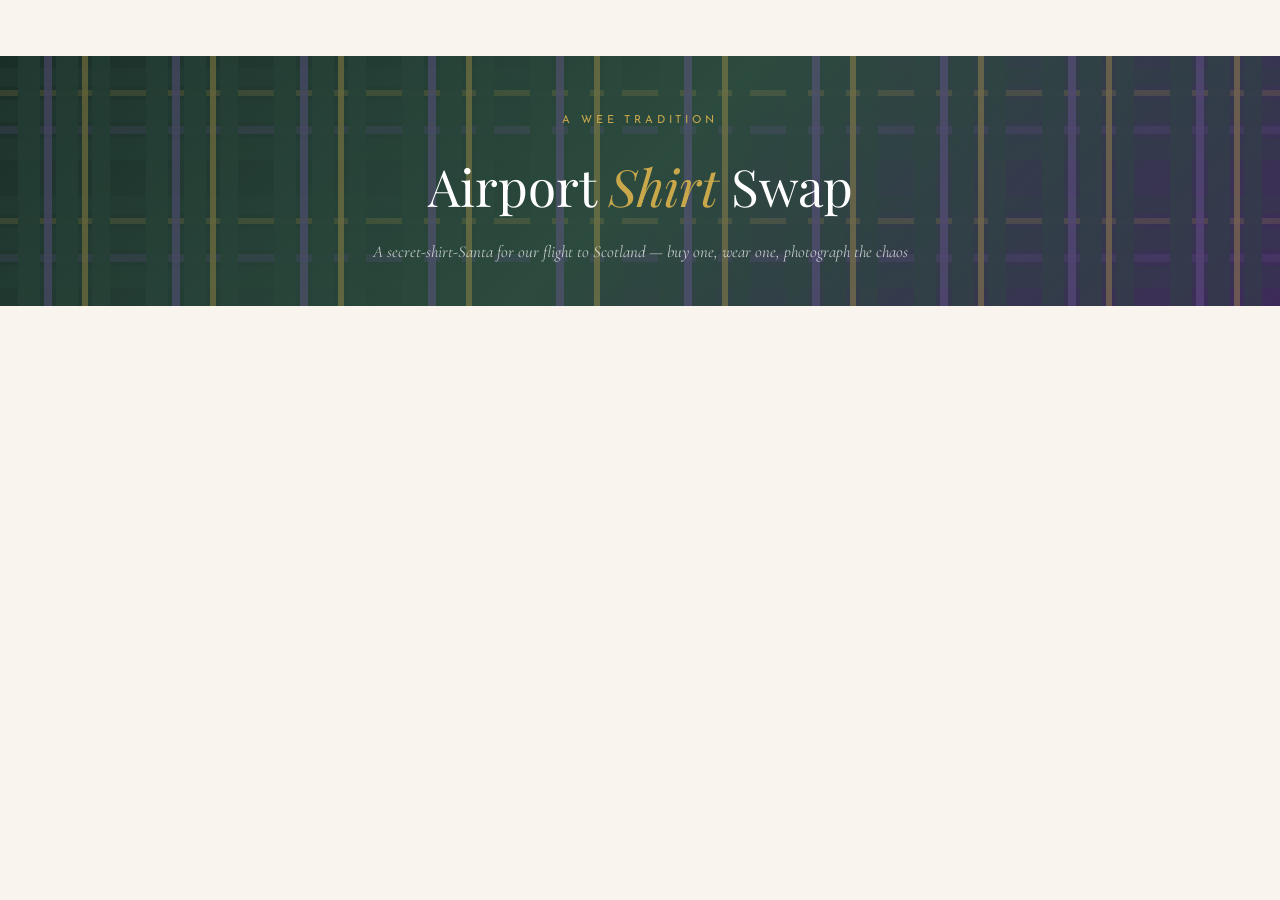
==== commit a5fa08ac: "Update airport-swap.html" ====
--- a/airport-swap.html
+++ b/airport-swap.html
@@ -38,6 +38,9 @@
     text-align: center;
     position: relative;
     overflow: hidden;
+    width: 100%;
+    max-width: none;
+    margin: 0;
   }
   .page-hero::before {
     content: '';
@@ -101,7 +104,8 @@
   /* INFO BANNERS */
   .info-banner {
     background: white; border-radius: 12px;
-    padding: 1.25rem 1.5rem; margin-bottom: 1.5rem;
+    padding: 1.25rem 1.5rem; margin: 0 auto 1.5rem;
+    max-width: 720px;
     border: 1px solid var(--mist);
     text-align: center;
   }
@@ -252,10 +256,11 @@
 
   /* ADMIN PANEL */
   .admin-panel {
-    background: var(--dark); color: white;
+    background: white;
     border-radius: 12px; padding: 1.5rem;
-    max-width: 600px; margin: 2rem auto 0;
-    border: 1px solid var(--gold);
+    max-width: 720px; margin: 0 auto 1.5rem;
+    border: 1px solid var(--mist);
+    border-left: 4px solid var(--gold);
   }
   .admin-eyebrow {
     font-family: 'Josefin Sans', sans-serif; font-size: 10px;
@@ -264,21 +269,21 @@
   }
   .admin-title {
     font-family: 'Playfair Display', serif; font-size: 1.2rem;
-    margin-bottom: 1rem;
+    color: var(--forest); margin-bottom: 0.75rem;
   }
   .admin-status {
     font-family: 'Cormorant Garamond', serif; font-size: 1rem;
-    color: rgba(255,255,255,0.85); margin-bottom: 1rem;
+    color: var(--dark); line-height: 1.5; margin-bottom: 1rem;
   }
   .admin-btn {
-    background: var(--gold); color: var(--dark); border: none;
+    background: var(--forest); color: white; border: none;
     padding: 0.85rem 1.75rem; border-radius: 8px; cursor: pointer;
     font-family: 'Josefin Sans', sans-serif; font-size: 12px;
     letter-spacing: 0.2em; text-transform: uppercase; font-weight: 700;
     transition: all 0.2s;
   }
-  .admin-btn:hover { background: white; }
-  .admin-btn:disabled { opacity: 0.4; cursor: not-allowed; }
+  .admin-btn:hover { background: var(--gold); color: var(--forest); }
+  .admin-btn:disabled { opacity: 0.4; cursor: not-allowed; background: var(--stone); }
 
   /* POST-REVEAL — MATRIX SUMMARY */
   .matrix-section {
@@ -556,13 +561,13 @@
 <div class="guest-banner" id="guestBanner" style="display:none">👀 Viewing as Guest — Read Only</div>
 
 <!-- HERO -->
-<section class="page-hero">
+<header class="page-hero">
   <div class="page-hero-content">
     <p class="page-hero-eyebrow">A Wee Tradition</p>
     <h1 class="page-hero-title">Airport <em>Shirt</em> Swap</h1>
     <p class="page-hero-subtitle">A secret-shirt-Santa for our flight to Scotland — buy one, wear one, photograph the chaos</p>
   </div>
-</section>
+</header>
 
 <!-- COUNTDOWN (only shown pre-reveal) -->
 <div class="countdown-box" id="countdownBox" style="display:none">
@@ -698,7 +703,7 @@
   // ════════════════════════════════════════════════════════
   const REVEAL_AT = new Date('2026-05-31T23:45:00Z'); // 7:45 PM EST = 23:45 UTC
   const STORAGE_BUCKET = 'airport-swap';
-  const GUEST_EMAIL = 'varonow@yahoo.com';
+  // GUEST_EMAIL is already defined globally in js/supabase.js
 
   // The 10 girls (mirrors group.html data, keyed by name)
   const GIRLS = [
